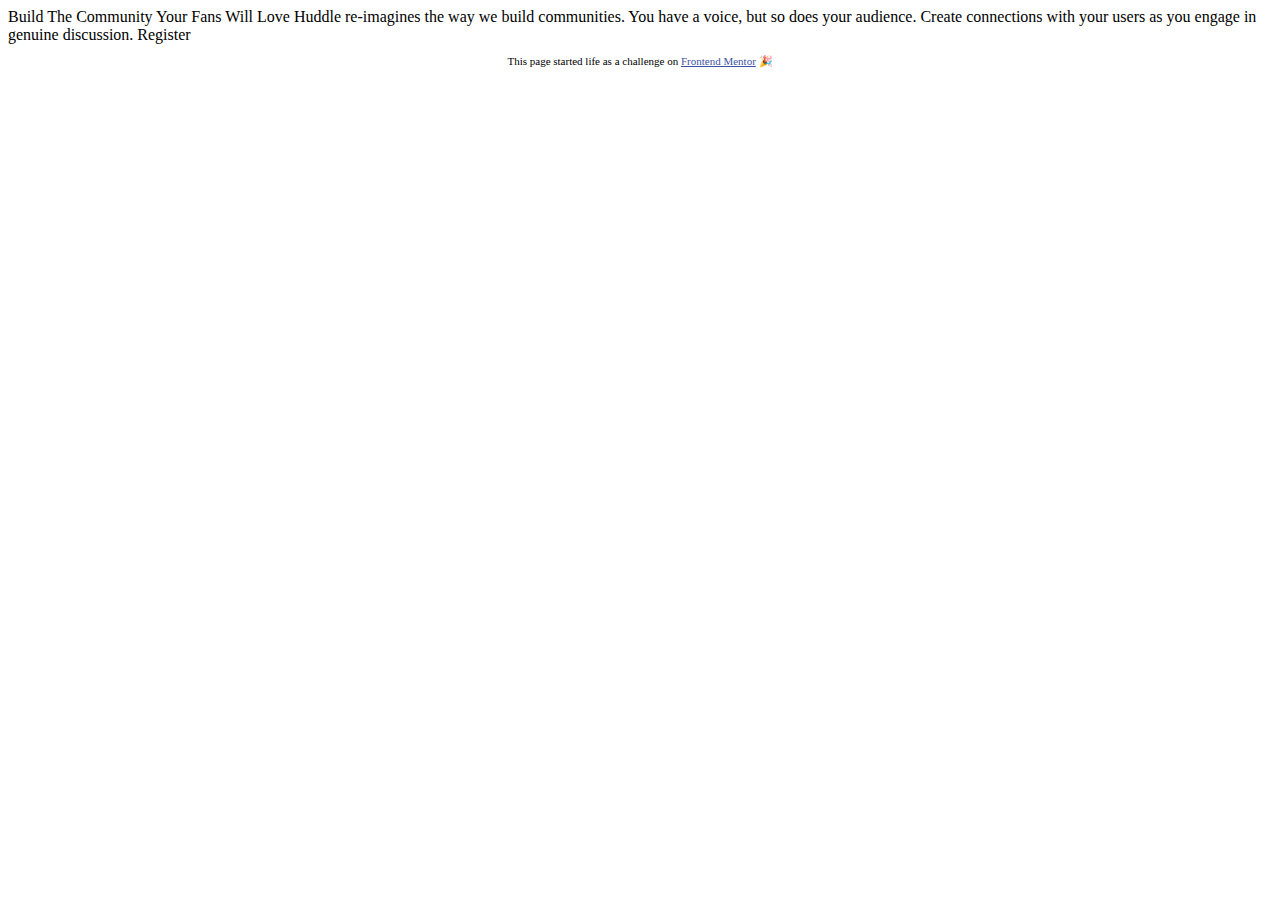
==== Huddle/html/index.html @ faad073c "Add files via upload" ====
<!DOCTYPE html>
<html lang="en">
<head>
  <meta charset="UTF-8">
  <meta name="viewport" content="width=device-width, initial-scale=1.0"> <!-- displays site properly based on user's device -->

  <link rel="icon" type="image/png" sizes="32x32" href="./images/favicon-32x32.png">
  
  <title>Frontend Mentor | Huddle landing page with single introductory section</title>

  <!-- Feel free to remove these styles or customise in your own stylesheet 👍 -->
  <style>
    .attribution { font-size: 11px; text-align: center; }
    .attribution a { color: hsl(228, 45%, 44%); }
  </style>
</head>
<body>

  Build The Community Your Fans Will Love

  Huddle re-imagines the way we build communities. You have a voice, but so does your audience. 
  Create connections with your users as you engage in genuine discussion. 

  Register

  <footer>
    <p class="attribution">
      This page started life as a challenge on <a href="https://www.frontendmentor.io?ref=challenge" target="_blank">Frontend Mentor</a> 🎉
    </p>
  </footer>
</body>
</html>
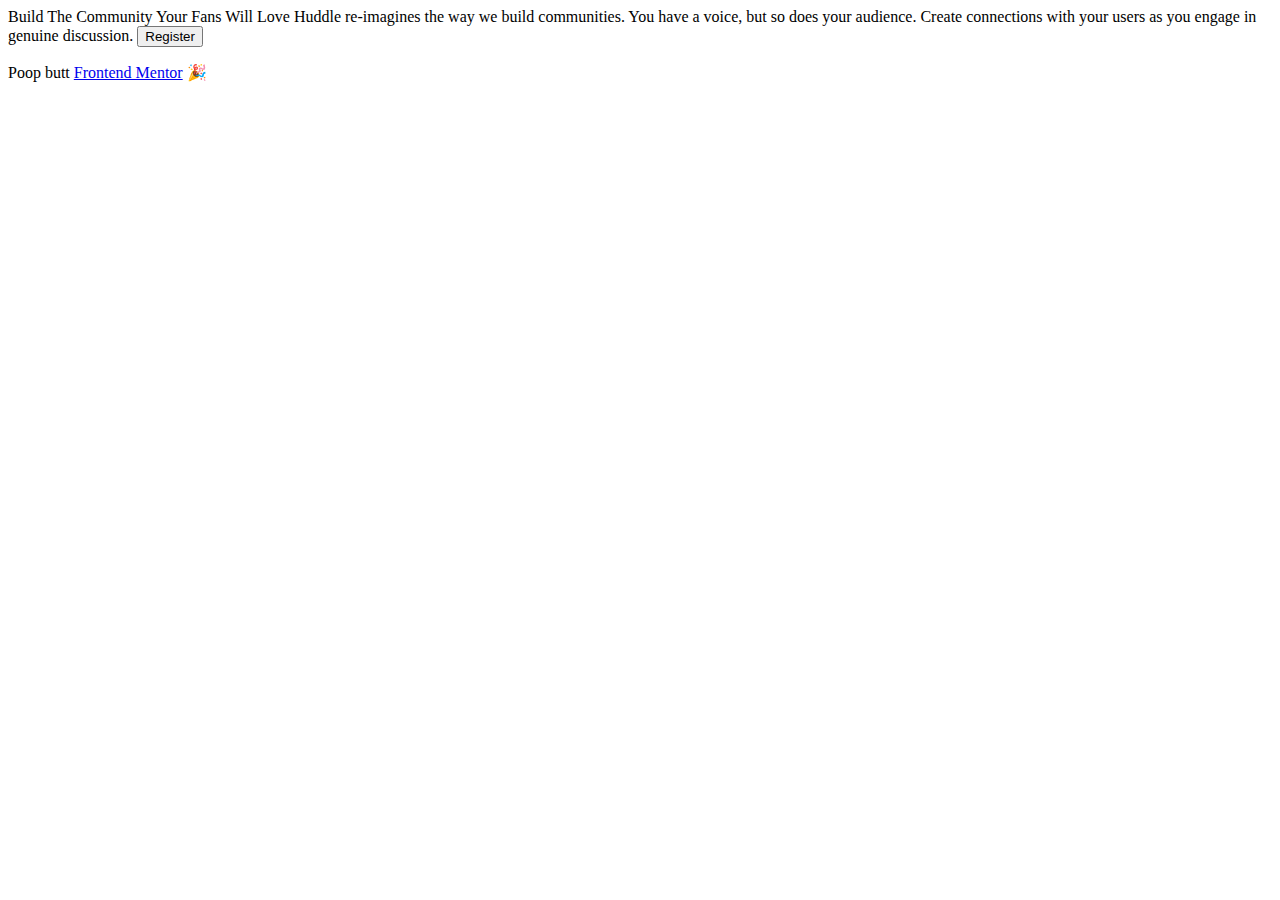
==== commit 951af6fe: "Add files via upload" ====
--- a/Huddle/html/index.html
+++ b/Huddle/html/index.html
@@ -2,31 +2,24 @@
 <html lang="en">
 <head>
   <meta charset="UTF-8">
-  <meta name="viewport" content="width=device-width, initial-scale=1.0"> <!-- displays site properly based on user's device -->
-
-  <link rel="icon" type="image/png" sizes="32x32" href="./images/favicon-32x32.png">
+  <meta name="viewport" content="width=device-width, initial-scale=1.0">
+  <link rel="stylesheet" type="text/css" href="css\style.css">
   
   <title>Frontend Mentor | Huddle landing page with single introductory section</title>
-
-  <!-- Feel free to remove these styles or customise in your own stylesheet 👍 -->
-  <style>
-    .attribution { font-size: 11px; text-align: center; }
-    .attribution a { color: hsl(228, 45%, 44%); }
-  </style>
 </head>
-<body>
+<body class="body">
 
   Build The Community Your Fans Will Love
 
   Huddle re-imagines the way we build communities. You have a voice, but so does your audience. 
   Create connections with your users as you engage in genuine discussion. 
 
-  Register
+  <button class="button" type="button">Register</button>
 
   <footer>
     <p class="attribution">
-      This page started life as a challenge on <a href="https://www.frontendmentor.io?ref=challenge" target="_blank">Frontend Mentor</a> 🎉
+      Poop butt <a href="https://www.frontendmentor.io?ref=challenge" target="_blank">Frontend Mentor</a> 🎉
     </p>
   </footer>
 </body>
-</html>+</html>
